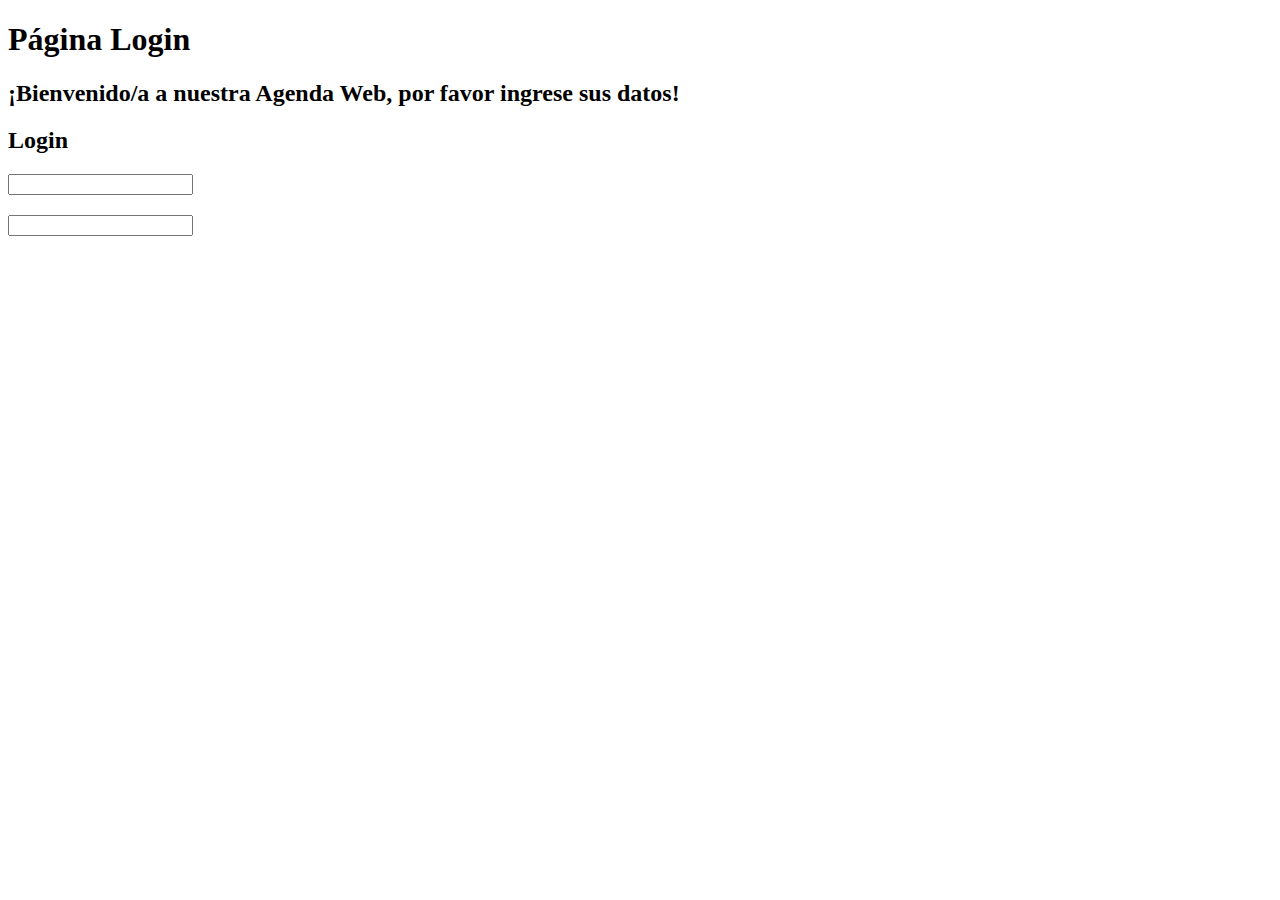
==== index.html @ 2475bade "Se avanzó en la estructura del Login" ====
<!DOCTYPE html>
<html lang="en">
<head>
    <link rel="stylesheet" href="/assets/styles.css">
    <meta charset="UTF-8">
    <meta name="viewport" content="width=device-width, initial-scale=1.0">
    <title>Login</title>
</head>
<body>
    <div class="head">
        <header>
            <h1>Página Login</h1>
            <h2>¡Bienvenido/a a nuestra Agenda Web, por favor ingrese sus datos!</h2>
        </header>
    </div>
    <div>
        <div>
            <h2>Login</h2>
        </div>
        <div>
            <form>
                <h2></h2>
                <input>
                <h2></h2>
                <input>
            </form>
        </div>
    </div>
</body>
</html>
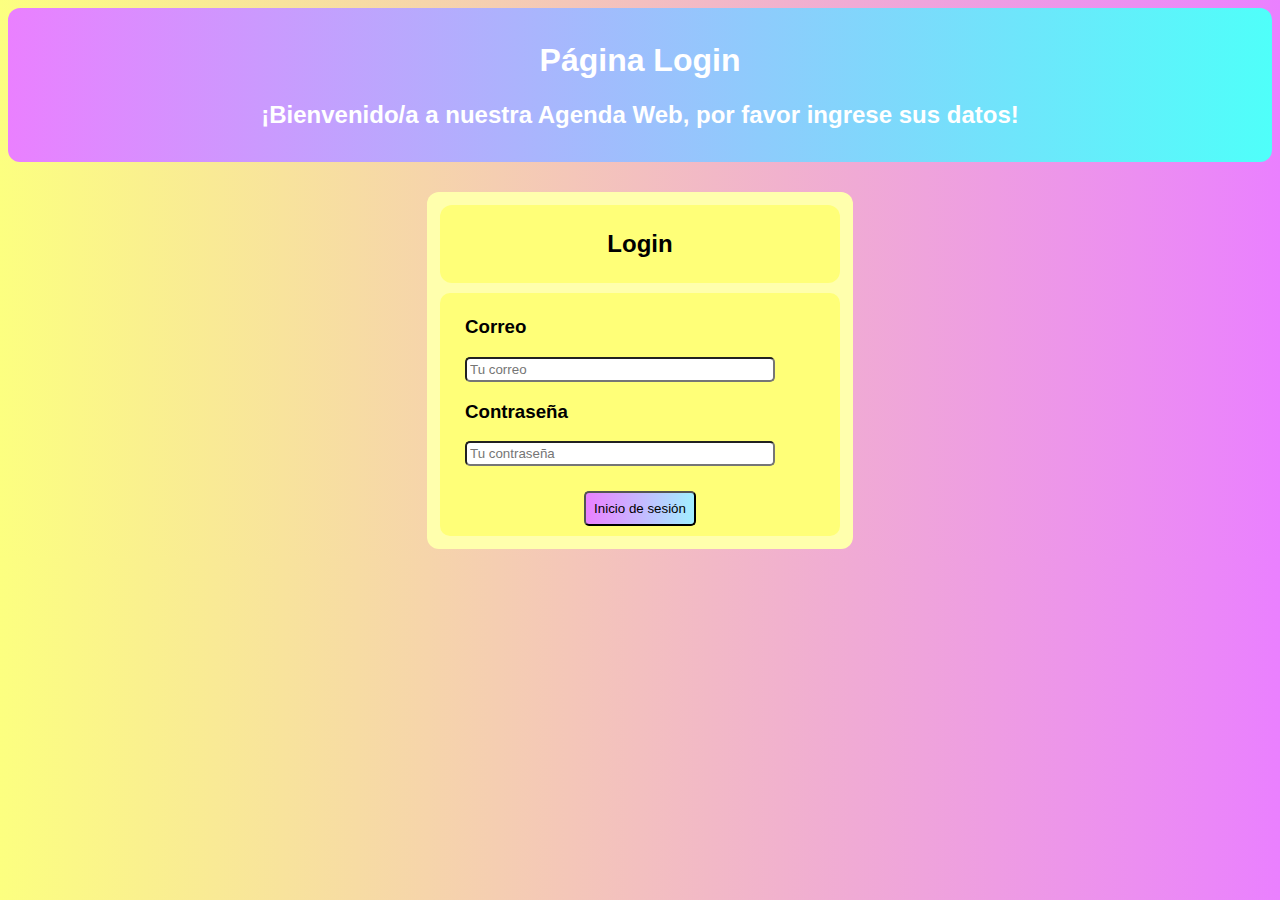
==== commit 0081c98b: "Se terminó el diseño de Login" ====
--- a/index.html
+++ b/index.html
@@ -1,7 +1,7 @@
 <!DOCTYPE html>
 <html lang="en">
 <head>
-    <link rel="stylesheet" href="/assets/styles.css">
+    <link rel="stylesheet" href="assets/styles.css">
     <meta charset="UTF-8">
     <meta name="viewport" content="width=device-width, initial-scale=1.0">
     <title>Login</title>
@@ -9,20 +9,23 @@
 <body>
     <div class="head">
         <header>
-            <h1>Página Login</h1>
-            <h2>¡Bienvenido/a a nuestra Agenda Web, por favor ingrese sus datos!</h2>
+            <h1 class="tituloMain">Página Login</h1>
+            <h2 class="subtituloMain">¡Bienvenido/a a nuestra Agenda Web, por favor ingrese sus datos!</h2>
         </header>
     </div>
-    <div>
-        <div>
+    <div class="login">
+        <div class="tituloLogin">
             <h2>Login</h2>
         </div>
-        <div>
+        <div class="formulario">
             <form>
-                <h2></h2>
-                <input>
-                <h2></h2>
-                <input>
+                <h3 class="correoC">Correo</h3>
+                <input type="text" class="input" placeholder="Tu correo" name="correo" required> 
+                <h3 class="correoC">Contraseña</h3>
+                <input type="password" class="input" placeholder="Tu contraseña" name="contraseña" required>
+                <div class="enviar">
+                    <button class="inicioS">Inicio de sesión</button>
+                </div>
             </form>
         </div>
     </div>
--- a/assets/styles.css
+++ b/assets/styles.css
@@ -0,0 +1,69 @@
+body{
+    font-family: Arial, Helvetica, sans-serif;
+    background: linear-gradient(90deg, rgba(252,255,128,1) 0%, rgba(234,128,255,1) 100%);
+}
+.head{
+    border-radius: 12px;
+    background: linear-gradient(90deg, rgba(234,128,255,1) 0%, rgba(79,255,250,1) 100%);
+    align-items: center;
+    align-content: center;
+    text-align: center;
+    padding: 13px;
+}
+.tituloMain{
+    color: white;
+}
+.subtituloMain{
+    color: white;
+}
+.login{
+    background-color: rgb(255, 255, 173);
+    border-radius: 12px;
+    align-items: center;
+    align-content: center;
+    margin: auto;
+    width: 400px;
+    padding: 13px;
+    margin-top: 30px;
+}
+.tituloLogin{
+    text-align: center;
+    align-items: center;
+    align-content: center;
+    background-color: rgb(255, 255, 120);
+    border-radius: 12px;
+    padding: 5px;
+}
+.formulario{
+    margin-top: 10px;
+    background-color: rgb(255, 255, 120);
+    border-radius: 10px;
+    padding: 5px;
+}
+.input{
+    border-radius: 5px;
+    width: 300px;
+    padding: 3px;
+    margin-left: 20px;
+}
+.correoC{
+    margin-left: 20px;
+}
+.enviar{
+    margin-top: 20px;
+    border-radius: 10px;
+    padding: 5px;
+    align-items: center;
+    align-content: center;
+    text-align: center;
+}
+.inicioS{
+    padding: 8px;
+    border-radius: 5px;
+    color: black;
+    background: linear-gradient(90deg, rgba(234,128,255,1) 0%, rgba(161,239,255,1) 100%);
+    cursor: pointer;
+}
+.inicioS:hover{
+    background: linear-gradient(90deg, rgb(224, 71, 255) 0%, rgb(84, 226, 255) 100%);
+}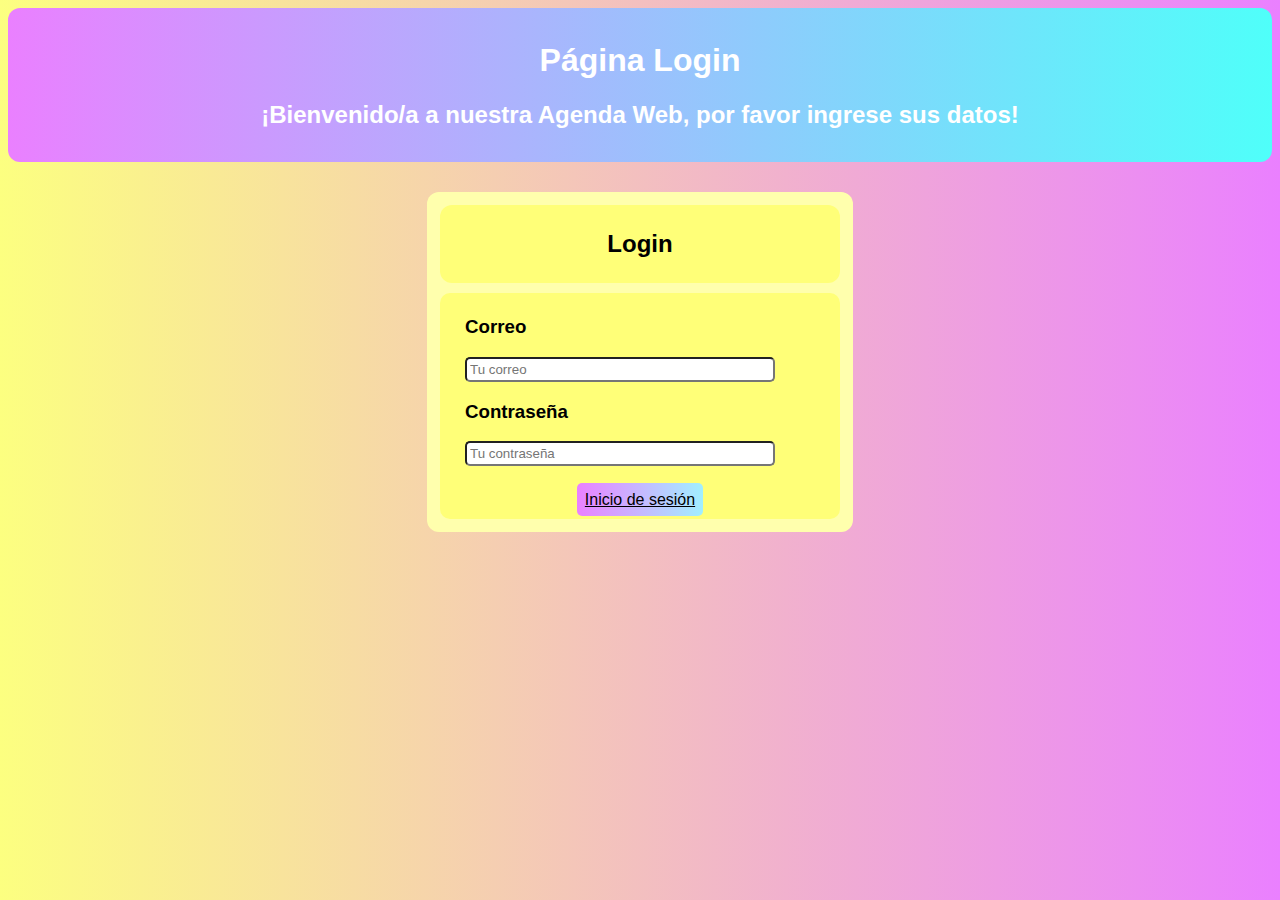
==== commit 28d2c174: "Se conecto el login con los contactos" ====
--- a/index.html
+++ b/index.html
@@ -1,33 +1,45 @@
 <!DOCTYPE html>
 <html lang="en">
-<head>
-    <link rel="stylesheet" href="assets/styles.css">
-    <meta charset="UTF-8">
-    <meta name="viewport" content="width=device-width, initial-scale=1.0">
+  <head>
+    <link rel="stylesheet" href="assets/styles.css" />
+    <meta charset="UTF-8" />
+    <meta name="viewport" content="width=device-width, initial-scale=1.0" />
     <title>Login</title>
-</head>
-<body>
+  </head>
+  <body>
     <div class="head">
-        <header>
-            <h1 class="tituloMain">Página Login</h1>
-            <h2 class="subtituloMain">¡Bienvenido/a a nuestra Agenda Web, por favor ingrese sus datos!</h2>
-        </header>
+      <header>
+        <h1 class="tituloMain">Página Login</h1>
+        <h2 class="subtituloMain">
+          ¡Bienvenido/a a nuestra Agenda Web, por favor ingrese sus datos!
+        </h2>
+      </header>
     </div>
     <div class="login">
-        <div class="tituloLogin">
-            <h2>Login</h2>
-        </div>
-        <div class="formulario">
-            <form>
-                <h3 class="correoC">Correo</h3>
-                <input type="text" class="input" placeholder="Tu correo" name="correo" required> 
-                <h3 class="correoC">Contraseña</h3>
-                <input type="password" class="input" placeholder="Tu contraseña" name="contraseña" required>
-                <div class="enviar">
-                    <button class="inicioS">Inicio de sesión</button>
-                </div>
-            </form>
-        </div>
+      <div class="tituloLogin">
+        <h2>Login</h2>
+      </div>
+      <div class="formulario">
+        <form>
+          <h3 class="correoC">Correo</h3>
+          <input
+            type="text"
+            class="input"
+            placeholder="Tu correo"
+            name="correo"
+          />
+          <h3 class="correoC">Contraseña</h3>
+          <input
+            type="password"
+            class="input"
+            placeholder="Tu contraseña"
+            name="contraseña"
+          />
+          <div class="enviar">
+            <a href="./assets/contactos.html" class="inicioS">Inicio de sesión</a>
+          </div>
+        </form>
+      </div>
     </div>
-</body>
-</html>+  </body>
+</html>
